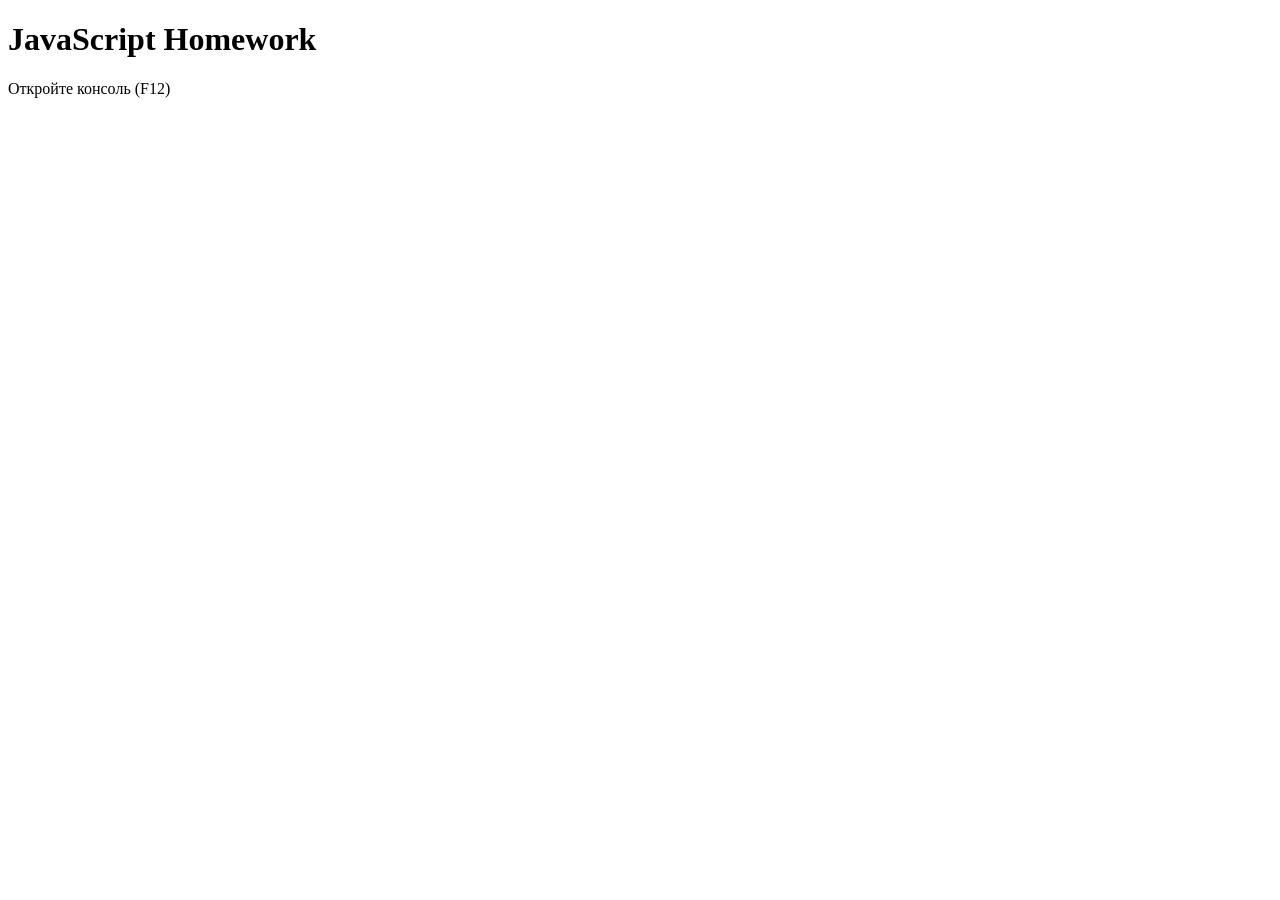
==== index.html @ 445c9a7d "Create index.html" ====
<!DOCTYPE html>
<html>
<head>
<meta charset="UTF-8">
<title>JavaScript Homework</title>
</head>

<body>

<h1>JavaScript Homework</h1>
<p>Откройте консоль (F12)</p>

<script src="script.js"></script>

</body>
</html>
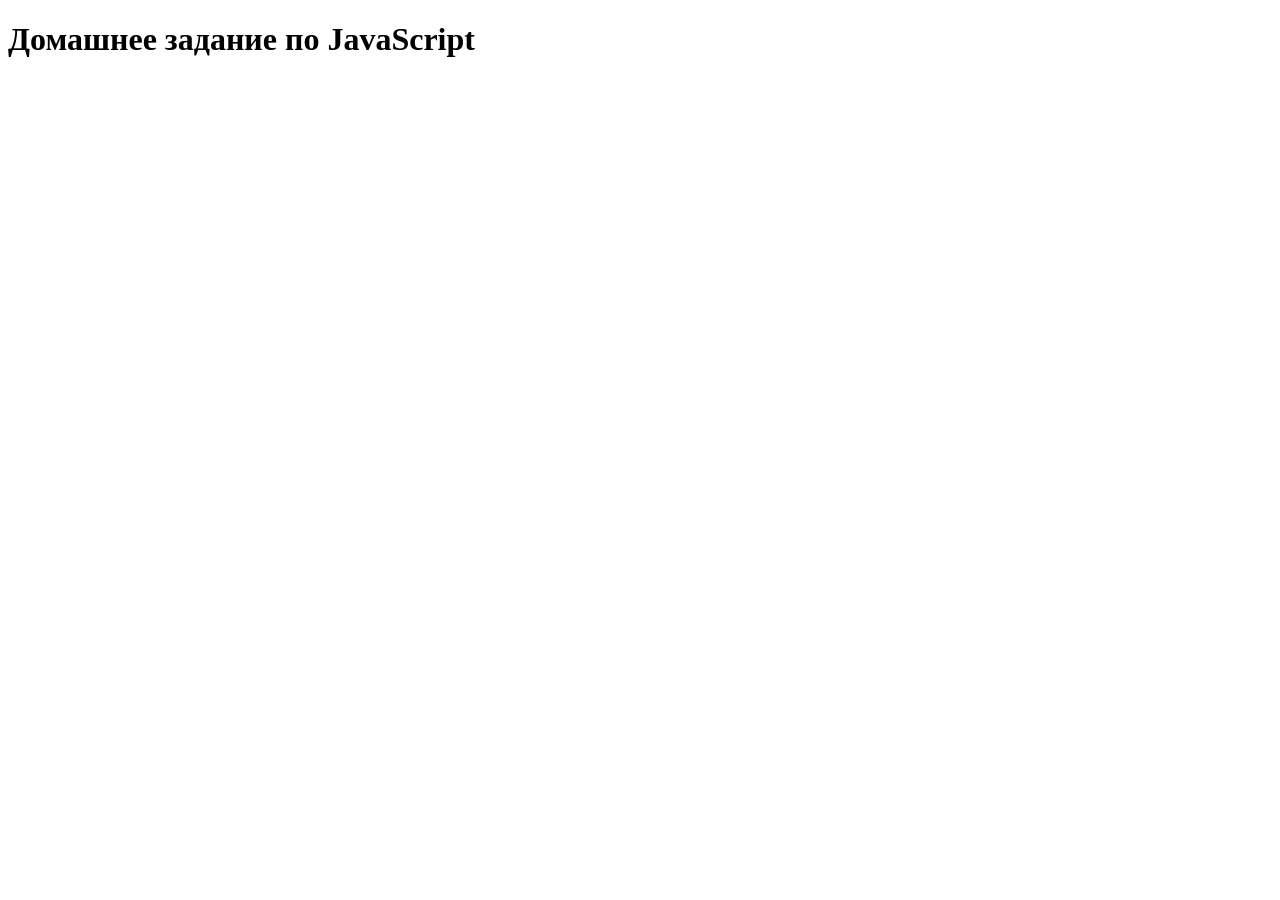
==== commit 1a3e6a07: "Update index.html" ====
--- a/index.html
+++ b/index.html
@@ -1,16 +1,11 @@
 <!DOCTYPE html>
-<html>
+<html lang="ru">
 <head>
-<meta charset="UTF-8">
-<title>JavaScript Homework</title>
+    <meta charset="UTF-8">
+    <meta name="viewport" content="width=device-width, initial-scale=1.0">
+    <title>JavaScript Homework</title>
 </head>
-
 <body>
-
-<h1>JavaScript Homework</h1>
-<p>Откройте консоль (F12)</p>
-
-<script src="script.js"></script>
-
+     <h1>Домашнее задание по JavaScript</h1>
 </body>
-</html> 
+</html>
